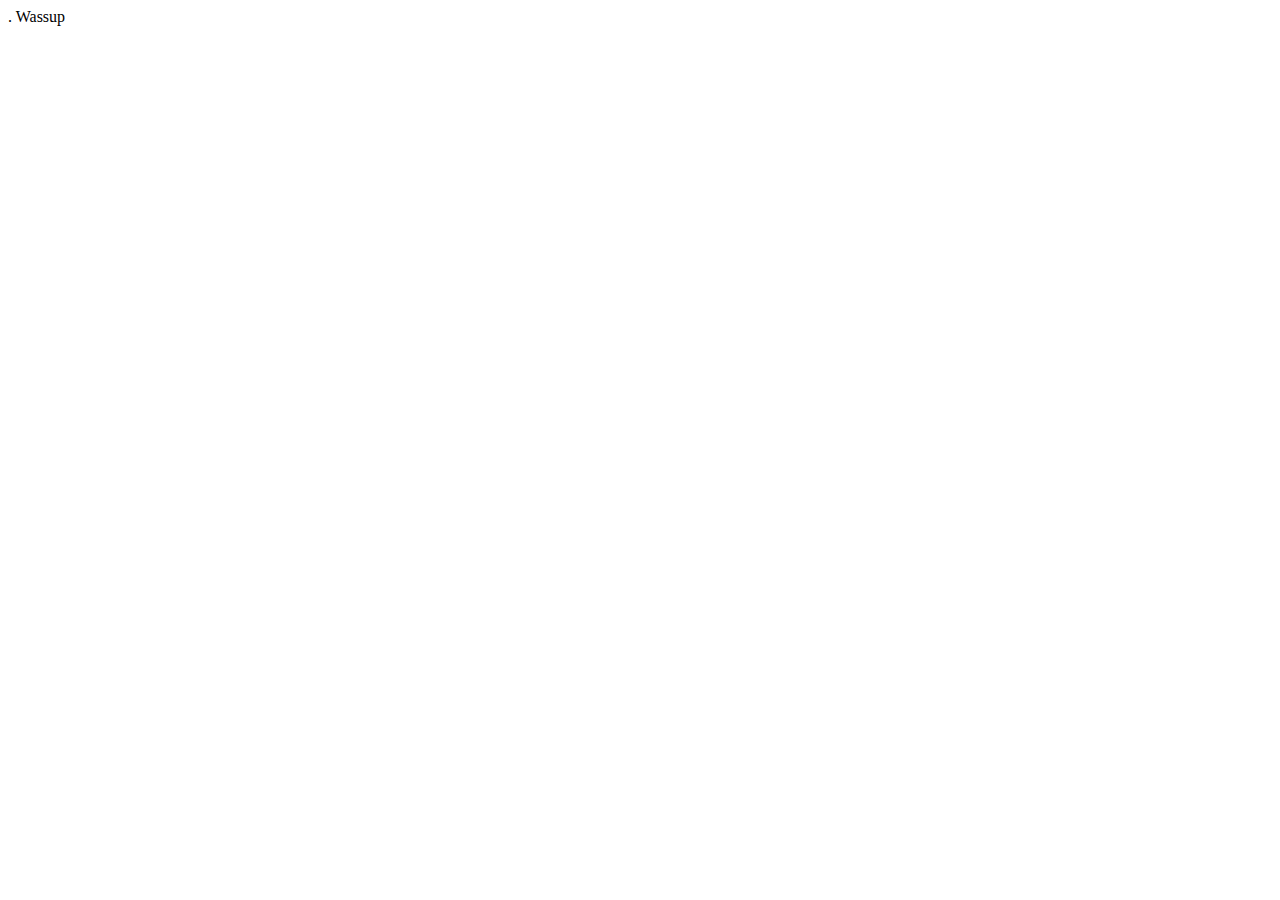
==== sales.html @ e3c43d33 "started work on tables" ====
<!DOCTYPE html>
<html lang="en">
<head>
       <link rel="stylesheet" type="text/css" href="style.css">.
    <meta charset="UTF-8">
    <meta name="viewport" content="width=device-width, initial-scale=1.0">
    <meta http-equiv="X-UA-Compatible" content="ie=edge">
    <title>Document</title>
</head>
<body>
    Wassup
   <script src="app.js" type="text/javascript"></script>
   <script src="salesApp.js" type="text/javascript"></script>
</body>
</html>
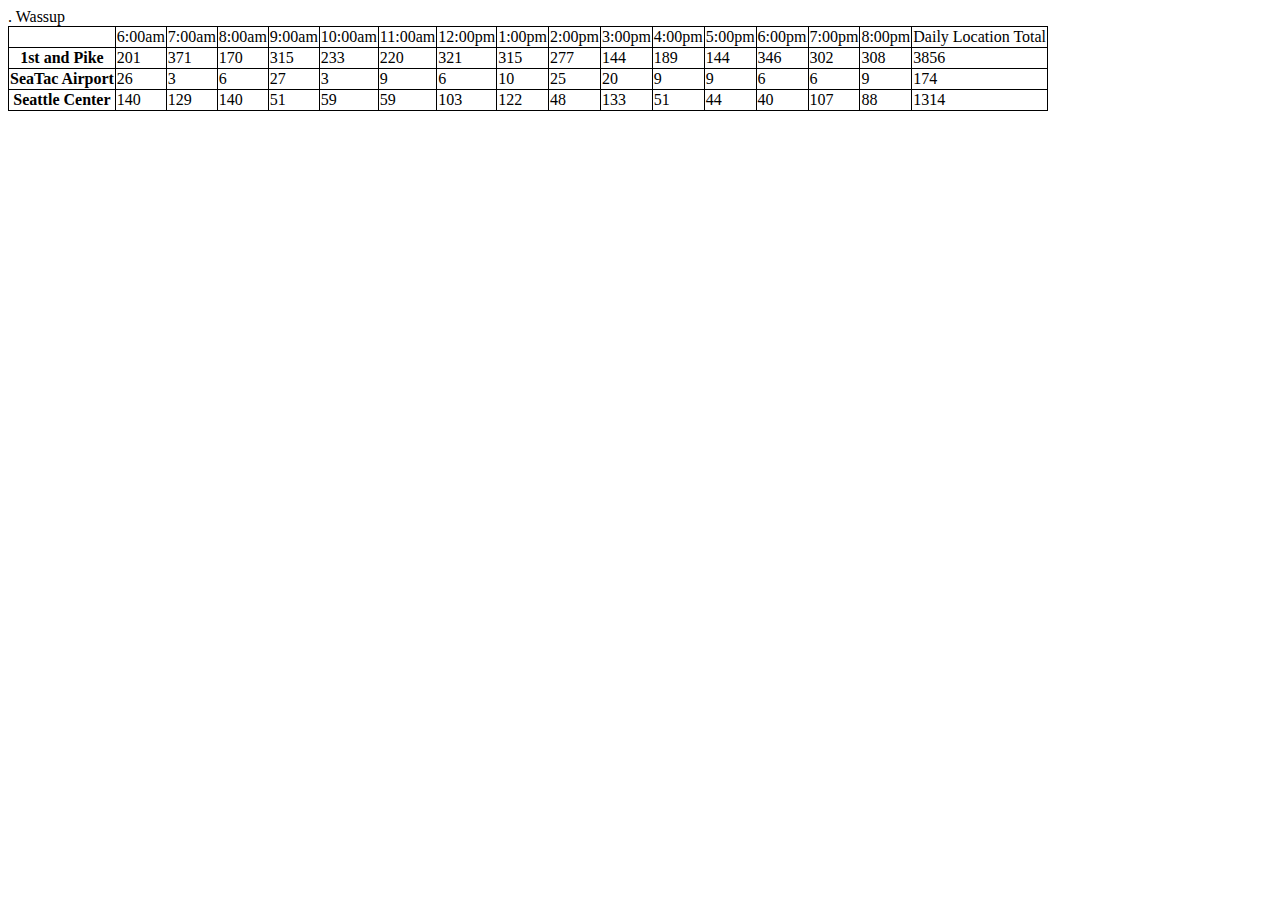
==== commit 53e0b070: "Created tables with full data for first 3 stores" ====
--- a/sales.html
+++ b/sales.html
@@ -9,7 +9,8 @@
 </head>
 <body>
     Wassup
-   <script src="app.js" type="text/javascript"></script>
+    <table id="cookieTable"></table>
+   <script src="arrayData.js" type="text/javascript"></script>
    <script src="salesApp.js" type="text/javascript"></script>
 </body>
 </html>--- a/style.css
+++ b/style.css
@@ -0,0 +1,21 @@
+table {
+    border: black solid 1px;
+    border-collapse: collapse;
+    margin-bottom: 40px;
+  }
+  
+  td, th {
+    border: black solid 1px;
+  }
+  
+  tbody tr:nth-child(2n + 1){
+    background: #00FFFF80;
+  }
+  
+  tbody tr:nth-child(2n){
+    background: #00FFFF20;
+  }
+  
+  tbody tr:hover {
+    background: yellow;
+  }